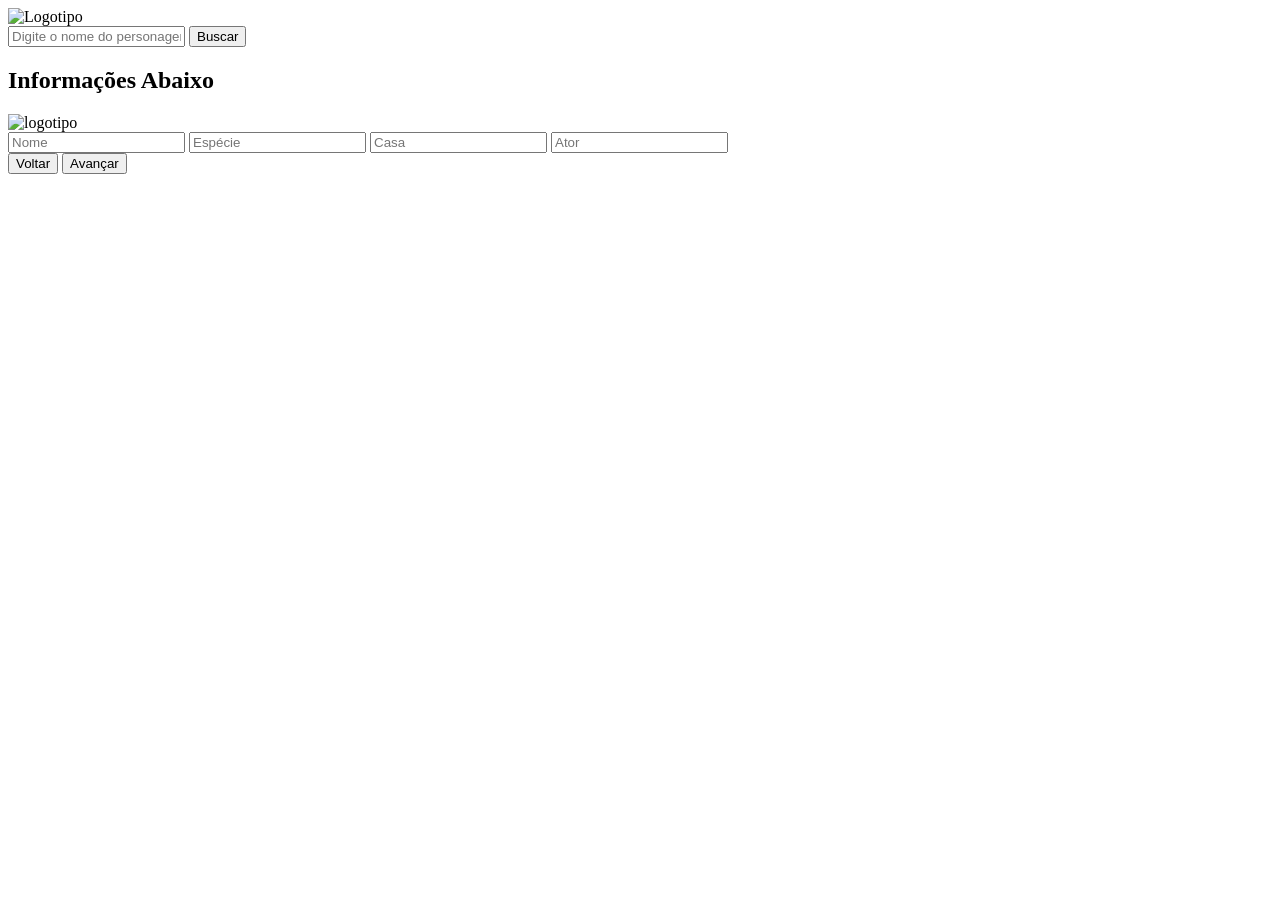
==== html/index.html @ 060a31cd "reorganização de arquivos em pastas" ====
<!doctype html>
<html lang="en">
  <head>
    <meta charset="UTF-8" />
    <meta name="viewport" content="width=device-width, initial-scale=1.0" />

    <link rel="stylesheet" href="./style.css" />
    <title>Tags Semânticas</title>
  </head>
  <body>
    <header>
      <img src="img/download.png" alt="Logotipo" />
      <nav>
        <input
          id="quadroB"
          type="text"
          placeholder="Digite o nome do personagem"
          maxlength="20"
        />
        <button id="btnB">Buscar</button>
      </nav>
    </header>

    <main>
      <h2>Informações Abaixo</h2>
      <section>
        <img id="imagePersonagem" src="" alt="logotipo" />
        <article>
          <input id="quadro1" type="text" placeholder="Nome" readonly />
          <input id="quadro2" type="text" placeholder="Espécie" readonly />
          <input id="quadro3" type="text" placeholder="Casa" readonly />
          <input id="quadro4" type="text" placeholder="Ator" readonly />
          <div class="buttons">
            <button id="btnV">Voltar</button>
            <button id="btnA">Avançar</button>
          </div>
        </article>
      </section>
    </main>
    <script src="funcoes.js"></script>
  </body>
</html>
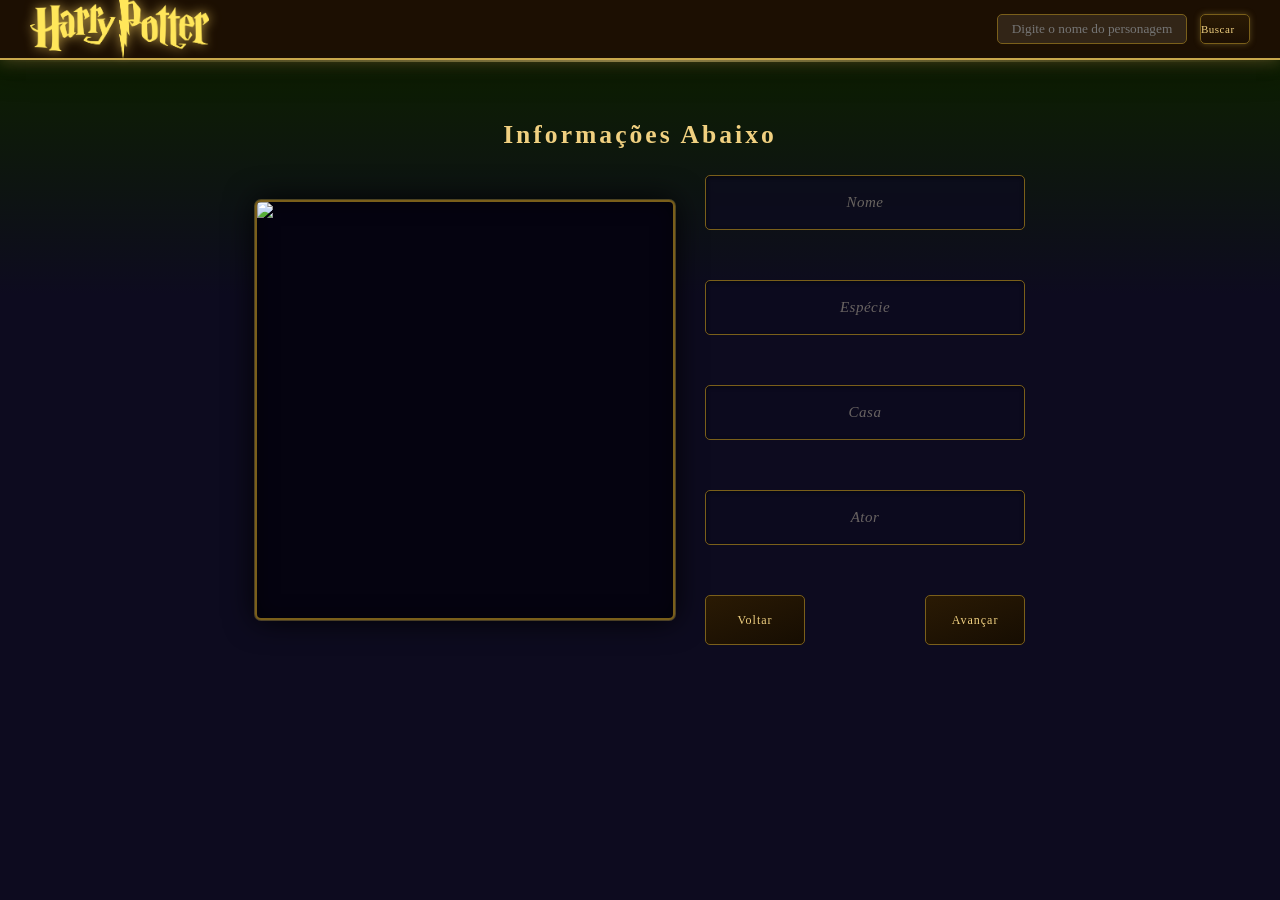
==== commit d5a18deb: "troca de logo" ====
--- a/html/index.html
+++ b/html/index.html
@@ -4,12 +4,12 @@
     <meta charset="UTF-8" />
     <meta name="viewport" content="width=device-width, initial-scale=1.0" />
 
-    <link rel="stylesheet" href="./style.css" />
+    <link rel="stylesheet" href="../css/style.css" />
     <title>Tags Semânticas</title>
   </head>
   <body>
     <header>
-      <img src="img/download.png" alt="Logotipo" />
+      <img src="../img/harry-potter-logo.png" alt=" " />
       <nav>
         <input
           id="quadroB"
@@ -24,7 +24,7 @@
     <main>
       <h2>Informações Abaixo</h2>
       <section>
-        <img id="imagePersonagem" src="" alt="logotipo" />
+        <img id="imagePersonagem" src="" alt=" " />
         <article>
           <input id="quadro1" type="text" placeholder="Nome" readonly />
           <input id="quadro2" type="text" placeholder="Espécie" readonly />
@@ -37,6 +37,6 @@
         </article>
       </section>
     </main>
-    <script src="funcoes.js"></script>
+    <script src="../js/funcoes.js"></script>
   </body>
 </html>
--- a/css/style.css
+++ b/css/style.css
@@ -0,0 +1,447 @@
+*,
+*::before,
+*::after {
+  box-sizing: border-box;
+  margin: 0;
+  padding: 0;
+}
+
+@import url("https://fonts.googleapis.com/css2?family=MedievalSharp&family=Cinzel:wght@400;600;700&family=IM+Fell+English:ital@0;1&display=swap");
+
+:root {
+  --ouro: #c9a84c;
+  --ouro-claro: #f0d080;
+  --ouro-esucro: #7a5f1a;
+  --escuro: #0d0b1f;
+  --roxo: #1a0a2e;
+  --marrom: #6b1a1a;
+  --pergaminho: #f5e9c8;
+  --pergaminho2: #e8d5a0;
+  --brilho: rgba(201, 168, 76, 0.35);
+  --sombra: rgba(0, 0, 0, 0.7);
+}
+body {
+  background-color: var(--escuro);
+  font-family: "IM Fell English", Georgia, serif;
+  color: var(--pergaminho);
+}
+
+header {
+  display: flex;
+  justify-content: space-between;
+  align-items: center;
+  width: 100%;
+  height: 60px;
+  padding: 0 20px;
+  background-color: #1c0f02;
+  border-bottom: 2px solid var(--ouro);
+  box-shadow:
+    0 2px 16px var(--brilho),
+    0 4px 32px var(--sombra);
+  position: relative;
+  z-index: 10;
+}
+
+header::after {
+  content: "";
+  position: absolute;
+  bottom: -4px;
+  left: 0;
+  right: 0;
+  height: 2px;
+  background: linear-gradient(
+    90deg,
+    transparent,
+    var(--ouro-claro),
+    transparent
+  );
+  opacity: 0.5;
+}
+
+header img {
+  display: flex;
+  object-fit: cover;
+  width: 179px;
+  filter: drop-shadow(0 0 6px var(--ouro));
+}
+
+header nav {
+  display: flex;
+  align-items: center;
+  height: 30px;
+  gap: 8px;
+}
+
+header input {
+  display: flex;
+  text-align: center;
+  border-radius: 5px;
+  height: 30px;
+  margin: 0 5px 0 0;
+  background-color: rgba(245, 233, 200, 0.1);
+  border: 1px solid var(--ouro-esucro);
+  color: var(--pergaminho);
+  font-family: "IM Fell English", serif;
+  padding: 0 10px;
+  transition:
+    border-color 0.3s,
+    box-shadow 0.3s;
+}
+
+header input:focus {
+  outline: none;
+  border-color: var(--ouro);
+  box-shadow: 0 0 8px var(--brilho);
+}
+
+input.erro::placeholder {
+  color: rgba(245, 233, 200, 0.45);
+  font-style: italic;
+}
+
+input.erro::placeholder {
+  color: #e05555;
+}
+
+header button {
+  display: flex;
+  flex-direction: column;
+  justify-content: center;
+  text-align: center;
+  height: 30px;
+  width: 50px;
+  border-radius: 5px;
+  cursor: pointer;
+  background: linear-gradient(180deg, #2a1a04 0%, #1c0f02 100%);
+  border: 1px solid var(--ouro-esucro);
+  color: var(--ouro-claro);
+  font-family: "Cinzel", serif;
+  font-size: 11px;
+  letter-spacing: 0.5px;
+  transition:
+    all 0,
+    25s ease;
+  box-shadow: 0 0 6px var(--brilho);
+}
+
+header button:hover {
+  background: linear-gradient(180deg, #3d2608 0%, #2a1a04 100%);
+  border-color: var(--ouro-claro);
+  box-shadow:
+    0 0 14px var(--brilho),
+    0 0 4px var(--ouro);
+  transform: translateY(-1px);
+}
+
+/* main */
+
+main {
+  display: flex;
+  flex-direction: column;
+  justify-content: space-between;
+  width: 100%;
+  height: 100%;
+  background-image: url("img/tema.jpeg");
+  background-size: cover;
+  background-position: center top;
+  background-attachment: fixed;
+  position: relative;
+}
+
+main::before {
+  content: "";
+  position: absolute;
+  inset: 0;
+  background: linear-gradient(
+    180deg,
+    rgba(13, 31, 0.72) 0%,
+    rgba(13, 11, 31, 0.55) 40%,
+    rgba(13, 11, 31, 0.7) 100%
+  );
+  pointer-events: none;
+  z-index: 0;
+}
+
+main > * {
+  position: relative;
+  z-index: 1;
+}
+
+main h2 {
+  display: flex;
+  justify-content: center;
+  margin: 15px 0 0 0;
+  margin: 110px 0 0 0;
+  color: var(--ouro-claro);
+  font-family: "Cinzel", serif;
+  font-size: 1.6rem;
+  font-weight: 600;
+  letter-spacing: 3px;
+  text-shadow: 0 0 18px var(--ouro) 0 2px 6px rgba(0, 0, 0, 0.9);
+}
+
+section {
+  display: flex;
+  flex-direction: row;
+  justify-content: center;
+  align-items: center;
+  gap: 40px;
+  margin-top: 30px;
+}
+
+section img {
+  border: 2px solid var(--ouro-esucro);
+  width: 600px;
+  height: 600px;
+  background-color: #050310;
+  border-radius: 6px;
+  box-shadow:
+    0 0 0 1px rgba(201, 168, 76, 0.35),
+    0 0 30px rgba(0, 0, 0, 0.9),
+    inset 0 0 20px rgba(0, 0, 0, 0.5);
+  transition:
+    box-shadow 0.4s,
+    border-color 0.4s;
+}
+
+section img:hover {
+  border-color: var(--ouro);
+  box-shadow:
+    0 0 0 1px rgba(201, 168, 76, 0.4),
+    0 0 40px rgba(201, 168, 76, 0.25),
+    0 0 80px rgba(0, 0, 0, 0.9);
+}
+
+article {
+  display: flex;
+  flex-direction: column;
+  justify-content: center;
+  width: 400px;
+  gap: 75px;
+}
+
+article input {
+  border-radius: 5px;
+  height: 62px;
+  text-align: center;
+  background-color: rgba(13, 11, 31, 0.75);
+  border: 1px solid var(--ouro-esucro);
+  color: var(--pergaminho);
+  font-family: "IM Fell English", serif;
+  font-size: 15px;
+  letter-spacing: 0.5px;
+  backdrop-filter: blur(4px);
+  transition:
+    border-color 0.3s,
+    box-shadow 0.3s;
+  box-shadow: inset 0 1px 4px rgba(0, 0, 0, 0.5);
+}
+
+article input:focus {
+  outline: none;
+  border-color: var(--ouro);
+  box-shadow:
+    inset 0 1px 4px rgba(0, 0, 0, 0.5),
+    0 0 12px var(--brilho);
+}
+
+article input::placeholder {
+  color: rgba(245, 233, 200, 0.4);
+  font-style: italic;
+}
+
+article button {
+  display: grid;
+  align-items: center;
+  border-radius: 5px;
+  height: 50px;
+  width: 100px;
+  gap: 10px;
+  cursor: pointer;
+  background: linear-gradient(160deg, #2a1a04 0%, #160d02 100%);
+  border: 1px solid var(--ouro-esucro);
+  color: var(--ouro-claro);
+  font-family: "Cinzel", serif;
+  font-size: 12px;
+  letter-spacing: 1px;
+  transition: all 0.25s ease;
+  box-shadow: 0 2px 8px rgba(0, 0, 0, 0.6) 0 0 6px rgba(201, 168, 76, 0.1);
+}
+
+article button:hover {
+  background: linear-gradient(180deg, #3d2608 0%, #2a1a04 100%);
+  border-color: var(--ouro-claro);
+  color: #fff8dc;
+  box-shadow:
+    0 4px 16px rgba(0, 0, 0, 0.8),
+    0 0 18px var(--brilho),
+    0 0 4px var(--ouro);
+  transform: translateY(-2px);
+}
+
+article button:active {
+  transform: translateY(0px);
+  box-shadow: 0 1px 4px rgba(0, 0, 0, 0.6);
+}
+
+.buttons {
+  display: flex;
+  flex-direction: row;
+  justify-content: space-between;
+  gap: 10px;
+}
+
+/* mobile */
+
+@media (max-width: 768px) {
+  header {
+    padding: 0 10px;
+    height: auto;
+    min-height: 60px;
+    flex-wrap: wrap;
+    gap: 8px;
+    padding: 8px 10px;
+  }
+
+  header img {
+    width: 120px;
+  }
+
+  header nav {
+    flex: 1;
+    justify-content: flex-end;
+    height: auto;
+  }
+
+  header input {
+    width: 100%;
+    max-width: 160px;
+    font-size: 13px;
+  }
+
+  header button {
+    width: 60px;
+    font-size: 13px;
+    justify-content: center;
+  }
+
+  main h2 {
+    margin-top: 20px;
+    font-size: 1.2rem;
+  }
+
+  section {
+    flex-direction: column;
+    gap: 20;
+    margin-top: 20px;
+    padding: 0 16px;
+  }
+
+  section img {
+    width: 100%;
+    max-width: 100%;
+    height: 280px;
+  }
+
+  article {
+    width: 100%;
+    gap: 20px;
+  }
+
+  article input {
+    height: 50px;
+    font-size: 14px;
+  }
+
+  article button {
+    height: 44px;
+    width: 100%;
+    font-size: 14px;
+  }
+
+  .buttons {
+    gap: 12px;
+  }
+}
+
+/* tablet */
+
+@media (min-width: 769px) and (max-width: 1024px) {
+  header {
+    padding: 0 20px;
+  }
+
+  header img {
+    width: 150px;
+  }
+
+  header input {
+    max-width: 200px;
+  }
+
+  main h2 {
+    margin-top: 40px;
+    font-size: 1.4rem;
+  }
+
+  section {
+    flex-direction: column;
+    gap: 30px;
+    margin-top: 25px;
+    padding: 0 30px;
+  }
+
+  section img {
+    width: 100%;
+    max-width: 500px;
+    gap: 400px;
+  }
+
+  article {
+    width: 100%;
+    max-width: 500px;
+    gap: 40px;
+  }
+
+  article input {
+    height: 55px;
+    font-size: 15px;
+  }
+
+  article button {
+    height: 46px;
+    width: 120px;
+    font-size: 15px;
+  }
+}
+
+/* notebook */
+
+@media (min-width: 1025px) and (max-width: 1440px) {
+  header {
+    padding: 0 30px;
+  }
+
+  main h2 {
+    margin-top: 60px;
+  }
+
+  section {
+    gap: 30px;
+    margin-top: 25px;
+  }
+
+  section img {
+    width: 420px;
+    height: 420px;
+  }
+
+  article {
+    width: 320px;
+    gap: 50px;
+  }
+
+  article input {
+    height: 55px;
+  }
+}
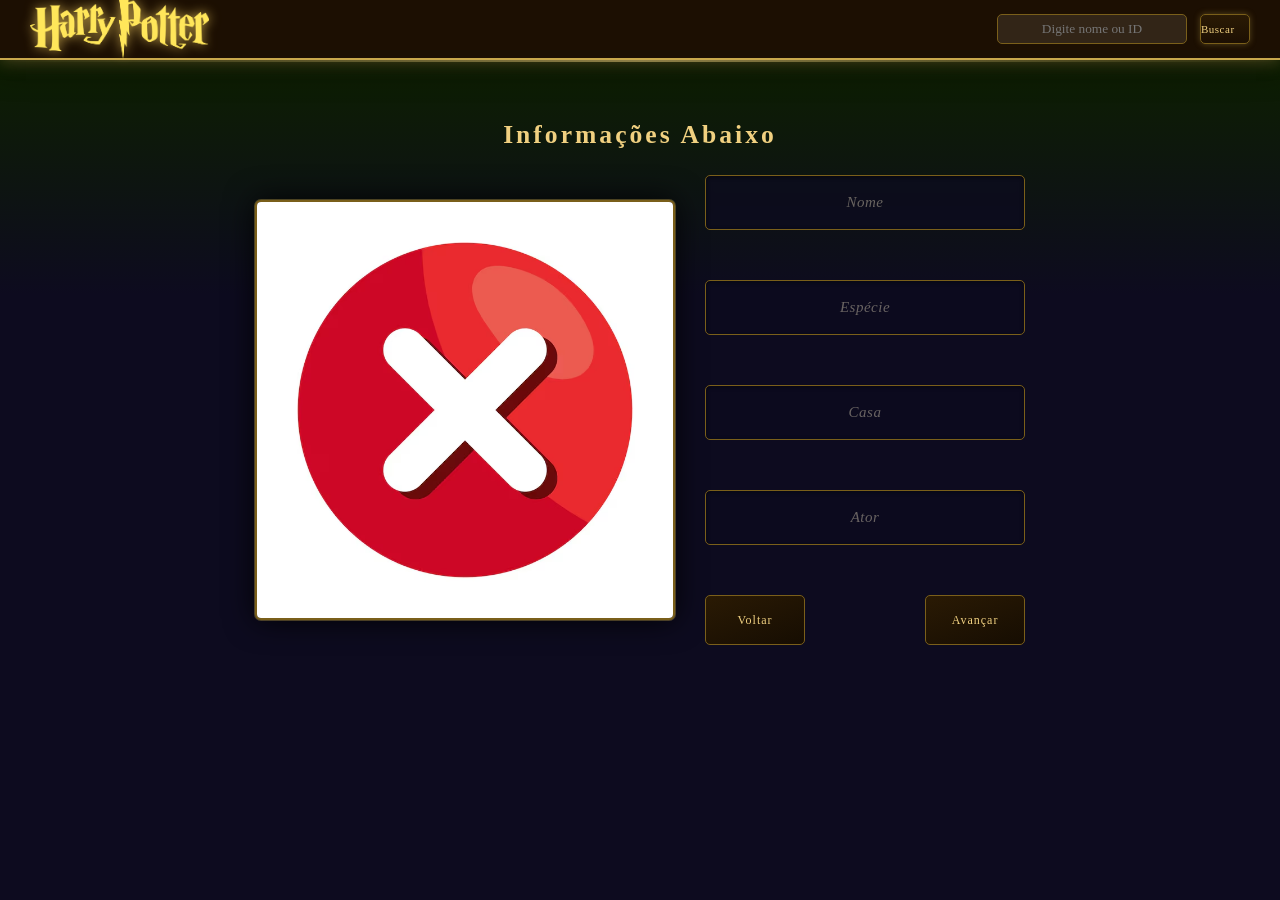
==== commit 54a9c3b6: "reorganizando as pastas" ====
--- a/html/index.html
+++ b/html/index.html
@@ -5,18 +5,13 @@
     <meta name="viewport" content="width=device-width, initial-scale=1.0" />
 
     <link rel="stylesheet" href="../css/style.css" />
-    <title>Tags Semânticas</title>
+    <title>API Harry Potter</title>
   </head>
   <body>
     <header>
       <img src="../img/harry-potter-logo.png" alt=" " />
       <nav>
-        <input
-          id="quadroB"
-          type="text"
-          placeholder="Digite o nome do personagem"
-          maxlength="20"
-        />
+        <input id="quadroB" type="text" placeholder="Digite nome ou ID" />
         <button id="btnB">Buscar</button>
       </nav>
     </header>
--- a/css/style.css
+++ b/css/style.css
@@ -141,7 +141,6 @@
   justify-content: space-between;
   width: 100%;
   height: 100%;
-  background-image: url("img/tema.jpeg");
   background-size: cover;
   background-position: center top;
   background-attachment: fixed;
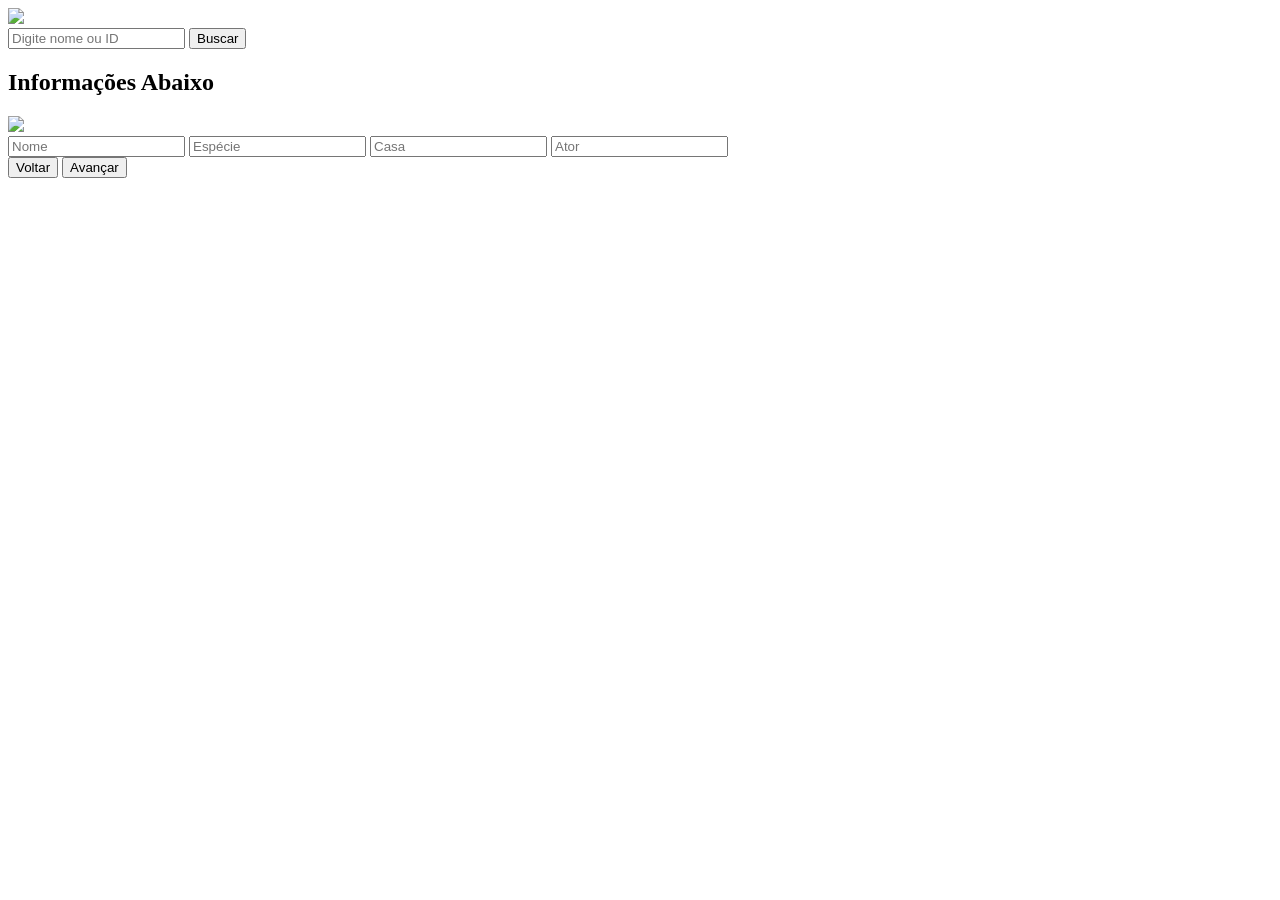
==== commit 93b97f0b: "finalizando" ====
--- a/html/index.html
+++ b/html/index.html
@@ -3,19 +3,17 @@
   <head>
     <meta charset="UTF-8" />
     <meta name="viewport" content="width=device-width, initial-scale=1.0" />
-
-    <link rel="stylesheet" href="../css/style.css" />
+    <link rel="stylesheet" href="./css/style.css" />
     <title>API Harry Potter</title>
   </head>
   <body>
     <header>
-      <img src="../img/harry-potter-logo.png" alt=" " />
+      <img src="./img/harry-potter-logo.png" alt=" " />
       <nav>
         <input id="quadroB" type="text" placeholder="Digite nome ou ID" />
         <button id="btnB">Buscar</button>
       </nav>
     </header>
-
     <main>
       <h2>Informações Abaixo</h2>
       <section>
@@ -32,6 +30,6 @@
         </article>
       </section>
     </main>
-    <script src="../js/funcoes.js"></script>
+    <script src="./js/funcoes.js"></script>
   </body>
 </html>
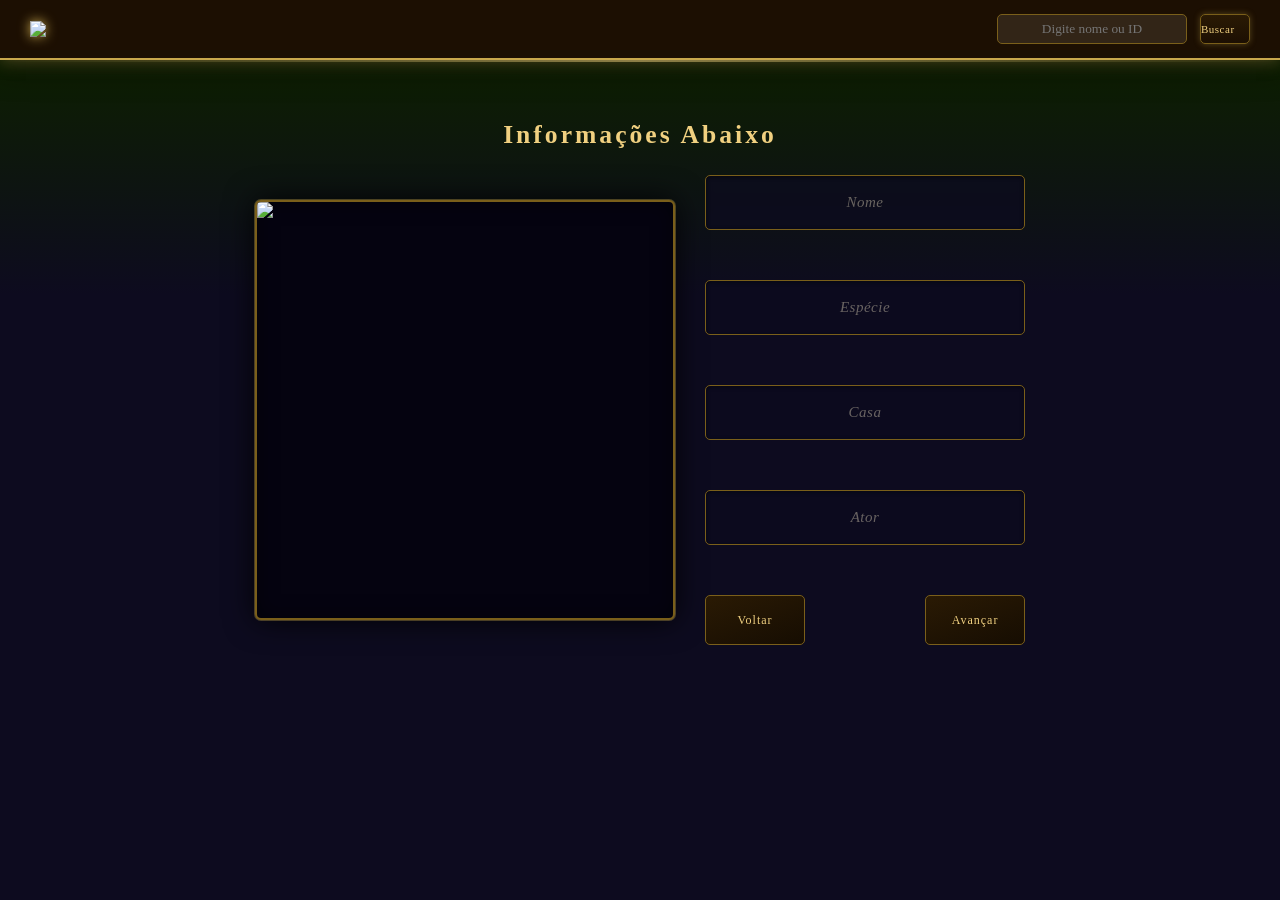
==== commit 1b4ca38d: "link css para o html (pasta)" ====
--- a/html/index.html
+++ b/html/index.html
@@ -3,7 +3,7 @@
   <head>
     <meta charset="UTF-8" />
     <meta name="viewport" content="width=device-width, initial-scale=1.0" />
-    <link rel="stylesheet" href="./css/style.css" />
+    <link rel="stylesheet" href="../css/style.css" />
     <title>API Harry Potter</title>
   </head>
   <body>
--- a/css/style.css
+++ b/css/style.css
@@ -0,0 +1,446 @@
+*,
+*::before,
+*::after {
+  box-sizing: border-box;
+  margin: 0;
+  padding: 0;
+}
+
+@import url("https://fonts.googleapis.com/css2?family=MedievalSharp&family=Cinzel:wght@400;600;700&family=IM+Fell+English:ital@0;1&display=swap");
+
+:root {
+  --ouro: #c9a84c;
+  --ouro-claro: #f0d080;
+  --ouro-esucro: #7a5f1a;
+  --escuro: #0d0b1f;
+  --roxo: #1a0a2e;
+  --marrom: #6b1a1a;
+  --pergaminho: #f5e9c8;
+  --pergaminho2: #e8d5a0;
+  --brilho: rgba(201, 168, 76, 0.35);
+  --sombra: rgba(0, 0, 0, 0.7);
+}
+body {
+  background-color: var(--escuro);
+  font-family: "IM Fell English", Georgia, serif;
+  color: var(--pergaminho);
+}
+
+header {
+  display: flex;
+  justify-content: space-between;
+  align-items: center;
+  width: 100%;
+  height: 60px;
+  padding: 0 20px;
+  background-color: #1c0f02;
+  border-bottom: 2px solid var(--ouro);
+  box-shadow:
+    0 2px 16px var(--brilho),
+    0 4px 32px var(--sombra);
+  position: relative;
+  z-index: 10;
+}
+
+header::after {
+  content: "";
+  position: absolute;
+  bottom: -4px;
+  left: 0;
+  right: 0;
+  height: 2px;
+  background: linear-gradient(
+    90deg,
+    transparent,
+    var(--ouro-claro),
+    transparent
+  );
+  opacity: 0.5;
+}
+
+header img {
+  display: flex;
+  object-fit: cover;
+  width: 179px;
+  filter: drop-shadow(0 0 6px var(--ouro));
+}
+
+header nav {
+  display: flex;
+  align-items: center;
+  height: 30px;
+  gap: 8px;
+}
+
+header input {
+  display: flex;
+  text-align: center;
+  border-radius: 5px;
+  height: 30px;
+  margin: 0 5px 0 0;
+  background-color: rgba(245, 233, 200, 0.1);
+  border: 1px solid var(--ouro-esucro);
+  color: var(--pergaminho);
+  font-family: "IM Fell English", serif;
+  padding: 0 10px;
+  transition:
+    border-color 0.3s,
+    box-shadow 0.3s;
+}
+
+header input:focus {
+  outline: none;
+  border-color: var(--ouro);
+  box-shadow: 0 0 8px var(--brilho);
+}
+
+input.erro::placeholder {
+  color: rgba(245, 233, 200, 0.45);
+  font-style: italic;
+}
+
+input.erro::placeholder {
+  color: #e05555;
+}
+
+header button {
+  display: flex;
+  flex-direction: column;
+  justify-content: center;
+  text-align: center;
+  height: 30px;
+  width: 50px;
+  border-radius: 5px;
+  cursor: pointer;
+  background: linear-gradient(180deg, #2a1a04 0%, #1c0f02 100%);
+  border: 1px solid var(--ouro-esucro);
+  color: var(--ouro-claro);
+  font-family: "Cinzel", serif;
+  font-size: 11px;
+  letter-spacing: 0.5px;
+  transition:
+    all 0,
+    25s ease;
+  box-shadow: 0 0 6px var(--brilho);
+}
+
+header button:hover {
+  background: linear-gradient(180deg, #3d2608 0%, #2a1a04 100%);
+  border-color: var(--ouro-claro);
+  box-shadow:
+    0 0 14px var(--brilho),
+    0 0 4px var(--ouro);
+  transform: translateY(-1px);
+}
+
+/* main */
+
+main {
+  display: flex;
+  flex-direction: column;
+  justify-content: space-between;
+  width: 100%;
+  height: 100%;
+  background-size: cover;
+  background-position: center top;
+  background-attachment: fixed;
+  position: relative;
+}
+
+main::before {
+  content: "";
+  position: absolute;
+  inset: 0;
+  background: linear-gradient(
+    180deg,
+    rgba(13, 31, 0.72) 0%,
+    rgba(13, 11, 31, 0.55) 40%,
+    rgba(13, 11, 31, 0.7) 100%
+  );
+  pointer-events: none;
+  z-index: 0;
+}
+
+main > * {
+  position: relative;
+  z-index: 1;
+}
+
+main h2 {
+  display: flex;
+  justify-content: center;
+  margin: 15px 0 0 0;
+  margin: 110px 0 0 0;
+  color: var(--ouro-claro);
+  font-family: "Cinzel", serif;
+  font-size: 1.6rem;
+  font-weight: 600;
+  letter-spacing: 3px;
+  text-shadow: 0 0 18px var(--ouro) 0 2px 6px rgba(0, 0, 0, 0.9);
+}
+
+section {
+  display: flex;
+  flex-direction: row;
+  justify-content: center;
+  align-items: center;
+  gap: 40px;
+  margin-top: 30px;
+}
+
+section img {
+  border: 2px solid var(--ouro-esucro);
+  width: 600px;
+  height: 600px;
+  background-color: #050310;
+  border-radius: 6px;
+  box-shadow:
+    0 0 0 1px rgba(201, 168, 76, 0.35),
+    0 0 30px rgba(0, 0, 0, 0.9),
+    inset 0 0 20px rgba(0, 0, 0, 0.5);
+  transition:
+    box-shadow 0.4s,
+    border-color 0.4s;
+}
+
+section img:hover {
+  border-color: var(--ouro);
+  box-shadow:
+    0 0 0 1px rgba(201, 168, 76, 0.4),
+    0 0 40px rgba(201, 168, 76, 0.25),
+    0 0 80px rgba(0, 0, 0, 0.9);
+}
+
+article {
+  display: flex;
+  flex-direction: column;
+  justify-content: center;
+  width: 400px;
+  gap: 75px;
+}
+
+article input {
+  border-radius: 5px;
+  height: 62px;
+  text-align: center;
+  background-color: rgba(13, 11, 31, 0.75);
+  border: 1px solid var(--ouro-esucro);
+  color: var(--pergaminho);
+  font-family: "IM Fell English", serif;
+  font-size: 15px;
+  letter-spacing: 0.5px;
+  backdrop-filter: blur(4px);
+  transition:
+    border-color 0.3s,
+    box-shadow 0.3s;
+  box-shadow: inset 0 1px 4px rgba(0, 0, 0, 0.5);
+}
+
+article input:focus {
+  outline: none;
+  border-color: var(--ouro);
+  box-shadow:
+    inset 0 1px 4px rgba(0, 0, 0, 0.5),
+    0 0 12px var(--brilho);
+}
+
+article input::placeholder {
+  color: rgba(245, 233, 200, 0.4);
+  font-style: italic;
+}
+
+article button {
+  display: grid;
+  align-items: center;
+  border-radius: 5px;
+  height: 50px;
+  width: 100px;
+  gap: 10px;
+  cursor: pointer;
+  background: linear-gradient(160deg, #2a1a04 0%, #160d02 100%);
+  border: 1px solid var(--ouro-esucro);
+  color: var(--ouro-claro);
+  font-family: "Cinzel", serif;
+  font-size: 12px;
+  letter-spacing: 1px;
+  transition: all 0.25s ease;
+  box-shadow: 0 2px 8px rgba(0, 0, 0, 0.6) 0 0 6px rgba(201, 168, 76, 0.1);
+}
+
+article button:hover {
+  background: linear-gradient(180deg, #3d2608 0%, #2a1a04 100%);
+  border-color: var(--ouro-claro);
+  color: #fff8dc;
+  box-shadow:
+    0 4px 16px rgba(0, 0, 0, 0.8),
+    0 0 18px var(--brilho),
+    0 0 4px var(--ouro);
+  transform: translateY(-2px);
+}
+
+article button:active {
+  transform: translateY(0px);
+  box-shadow: 0 1px 4px rgba(0, 0, 0, 0.6);
+}
+
+.buttons {
+  display: flex;
+  flex-direction: row;
+  justify-content: space-between;
+  gap: 10px;
+}
+
+/* mobile */
+
+@media (max-width: 768px) {
+  header {
+    padding: 0 10px;
+    height: auto;
+    min-height: 60px;
+    flex-wrap: wrap;
+    gap: 8px;
+    padding: 8px 10px;
+  }
+
+  header img {
+    width: 120px;
+  }
+
+  header nav {
+    flex: 1;
+    justify-content: flex-end;
+    height: auto;
+  }
+
+  header input {
+    width: 100%;
+    max-width: 160px;
+    font-size: 13px;
+  }
+
+  header button {
+    width: 60px;
+    font-size: 13px;
+    justify-content: center;
+  }
+
+  main h2 {
+    margin-top: 20px;
+    font-size: 1.2rem;
+  }
+
+  section {
+    flex-direction: column;
+    gap: 20;
+    margin-top: 20px;
+    padding: 0 16px;
+  }
+
+  section img {
+    width: 100%;
+    max-width: 100%;
+    height: 280px;
+  }
+
+  article {
+    width: 100%;
+    gap: 20px;
+  }
+
+  article input {
+    height: 50px;
+    font-size: 14px;
+  }
+
+  article button {
+    height: 44px;
+    width: 100%;
+    font-size: 14px;
+  }
+
+  .buttons {
+    gap: 12px;
+  }
+}
+
+/* tablet */
+
+@media (min-width: 769px) and (max-width: 1024px) {
+  header {
+    padding: 0 20px;
+  }
+
+  header img {
+    width: 150px;
+  }
+
+  header input {
+    max-width: 200px;
+  }
+
+  main h2 {
+    margin-top: 40px;
+    font-size: 1.4rem;
+  }
+
+  section {
+    flex-direction: column;
+    gap: 30px;
+    margin-top: 25px;
+    padding: 0 30px;
+  }
+
+  section img {
+    width: 100%;
+    max-width: 500px;
+    gap: 400px;
+  }
+
+  article {
+    width: 100%;
+    max-width: 500px;
+    gap: 40px;
+  }
+
+  article input {
+    height: 55px;
+    font-size: 15px;
+  }
+
+  article button {
+    height: 46px;
+    width: 120px;
+    font-size: 15px;
+  }
+}
+
+/* notebook */
+
+@media (min-width: 1025px) and (max-width: 1440px) {
+  header {
+    padding: 0 30px;
+  }
+
+  main h2 {
+    margin-top: 60px;
+  }
+
+  section {
+    gap: 30px;
+    margin-top: 25px;
+  }
+
+  section img {
+    width: 420px;
+    height: 420px;
+  }
+
+  article {
+    width: 320px;
+    gap: 50px;
+  }
+
+  article input {
+    height: 55px;
+  }
+}
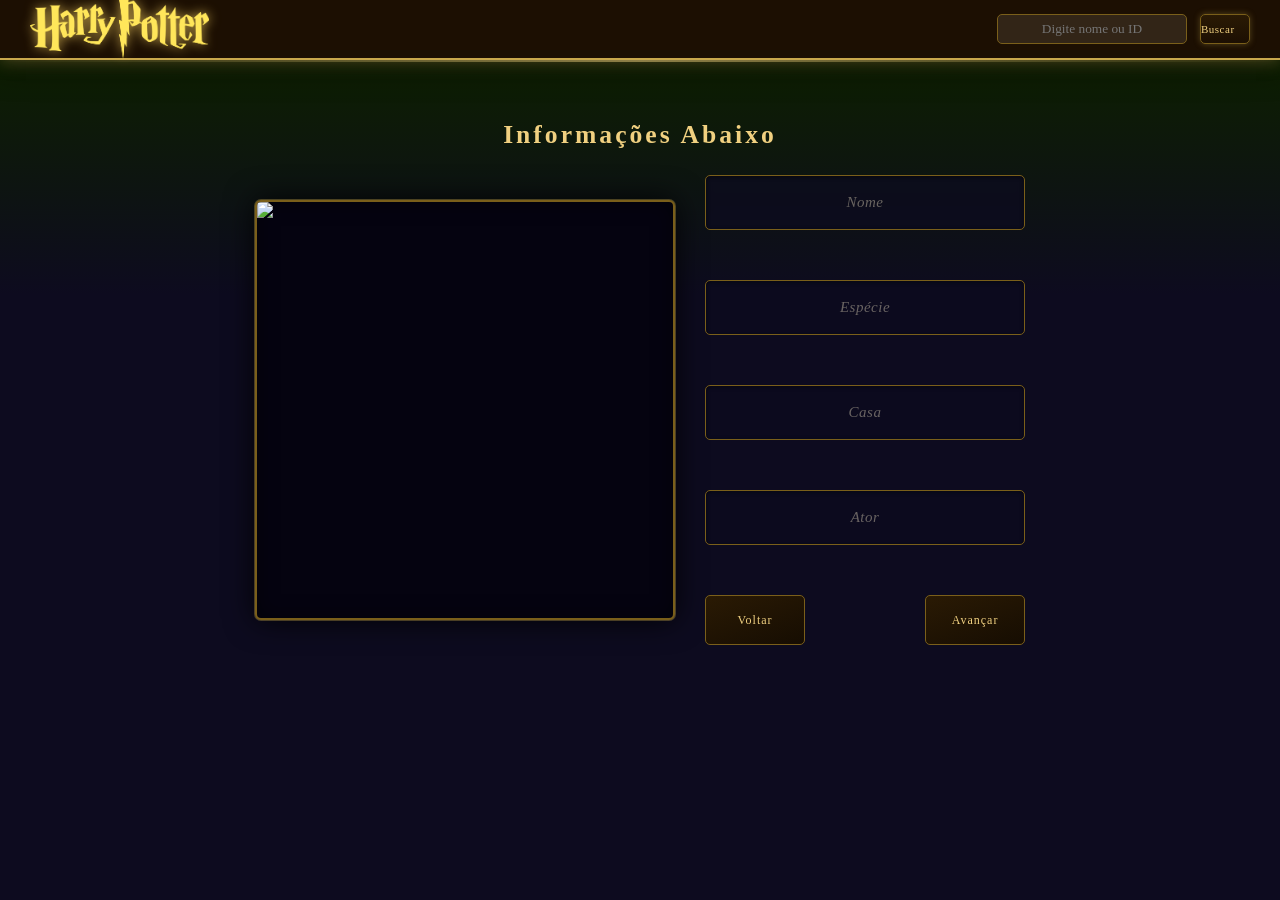
==== commit 144e0561: "local de imagem para src (pasta)" ====
--- a/html/index.html
+++ b/html/index.html
@@ -8,7 +8,7 @@
   </head>
   <body>
     <header>
-      <img src="./img/harry-potter-logo.png" alt=" " />
+      <img src="../img/harry-potter-logo.png" alt=" " />
       <nav>
         <input id="quadroB" type="text" placeholder="Digite nome ou ID" />
         <button id="btnB">Buscar</button>
